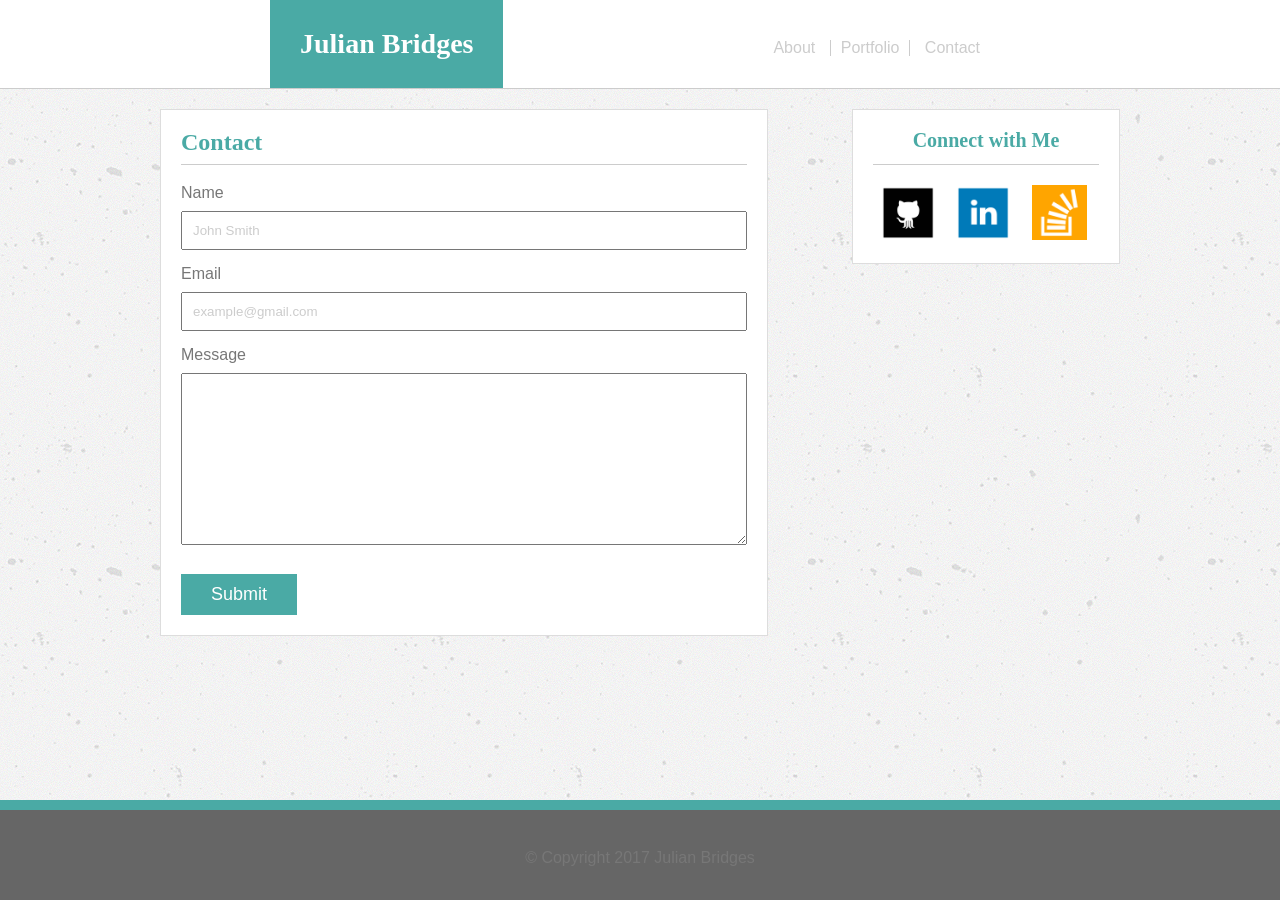
==== contact.html @ 7510f0b0 "added/edited site content" ====
<!DOCTYPE html>
<html lang="en-us">
	<head>
		<meta charset="utf-8">
		<title>Julian's Portfolio</title>
		<link rel="stylesheet" type="text/css" href="assets/css/reset.css">
		<link rel="stylesheet" type="text/css" href="assets/css/style.css">
	</head>
	
	<body>
		
		<div class="navbar">
			<h1>Julian Bridges</h1>

				<ul>
					<li><a href="index.html">About</a></li>
					<li id="portfolio"><a href="portfolio.html">Portfolio</a></li>
					<li><a href="contact.html">Contact</a></li>
				</ul>

		</div>
		
		<div class="container">
			<div class="main-section">
				
				<header><h2>Contact</h2></header>
			
				<form>
  					<label for="name">Name</label><br>
  					<input type="text" name="Name" value="John Smith">
					<br><br>
					<label for="email">Email</label><br>
					<input type="email" name="Email" value="example@gmail.com">
					<br><br>
					<label for="message">Message</label><br>
					<textarea name="message" rows="10" cols="70"></textarea>
					<br><br>
					<input class="submit" type="submit" name="Submit">
				</form>

			</div>

			<div class="sidebar">
				
				<header>
					<h3>Connect with Me</h3>
				</header>

				<div class="icons">
					<a href="https://github.com/julianbridges4"><img src="assets/images/github_square_black.png" alt="GitHub"></a>
					<a href="https://www.linkedin.com/in/julian-bridges-1a340599"><img src="assets/images/linkedin_square_color.png" alt="LinkedIn"></a>
					<a href="https://stackoverflow.com/users/8151956/julian-bridges?tab=profile"><img id="StackOverflow" src="assets/images/stackoverflow.png" alt="StackOverflow"></a>
				</div>
			</div>

		</div>

		<footer>
			<small>&copy; Copyright 2017 Julian Bridges</small>
		</footer>

	</body>
</html>
---- assets/css/style.css ----
* {
	box-sizing: border-box;
}

html {
	position: relative;
	min-height: 100%;
}

.navbar {
	margin-bottom: 20px;
	background: #ffffff;
	border-bottom: 1px solid #cccccc;
}

.navbar h1 {
	display: inline-block;
	background: #4aaaa5;
	color: #ffffff;
	padding: 30px;
	font-size: 28px;
	font-family: 'Georgia', Times, 'Times New Roman', serif;
	margin-left: 270px;
	font-weight: bold;
}

body {
	background-image: url("../images/concrete-texture.png");
	color: #777777;
	font-family: 'Arial', 'Helvetica Neue', Helvetica, sans-serif;
	margin: 0 0 100px;
}

.container {
	width: 960px;
	margin: 0 auto;
}

ul {
	float: right;
	margin-right: 290px;
	margin-top: 40px;
}

ul li {
	display: inline-block;
	padding: 0 10px;
}

ul li a {
	text-decoration: none;
	color: #cccccc
}

#portfolio {
	border-left: 1px solid #cccccc;
	border-right: 1px solid #cccccc;
}

header {
	color: #4aaaa5;
	border-bottom: 1px solid #cccccc;
	margin-bottom: 20px;
	font-family: 'Georgia', Times, 'Times New Roman', serif;
}

.main-section header h2 {
	font-size: 24px;
	padding-bottom: 10px;
	font-weight: bold;
}

.julian {
	width: 40%;
	float: left;
	margin-right: 20px;
}

.main-section {
	background: #ffffff;
	border: 1px solid #dddddd;
	width: 608px;
	padding: 20px;
	display: inline-block;
}

.sidebar {
	background: #ffffff;
	border: 1px solid #dddddd;
	width: 268px;
	display: inline-block;
	float: right;
	padding: 20px;
}

.sidebar header h3 {
	font-size: 20px;
	padding-bottom: 14px;
	text-align: center;
	font-weight: bold;
}

footer {
	position: absolute;
	left: 0;
	bottom: 0;
	height: 100px;
	width: 100%;
	background: #666666;
	text-align: center;
	padding: 40px;
	border-top: 10px solid #4aaaa5;
}

.icons a img {
	width: 55px;
	height: 55px;
	padding: 0px;
}

.icons a{
	padding: 8px;
}

#stackoverflow {
	padding: 70px;
}

.icons {
	
}

figure {
	display: inline-block;
}

figure img {
	height: 180px;
	width: 260px;
	margin: 10px;
}

figcaption {
	position: relative;
	bottom: 80px;
	text-align: center;
	background: #4aaaa5;
	color: #ffffff;
	margin: 10px;
	padding: 15px 0;
}

.submit {
	background: #4aaaa5;
	color: #ffffff;
	border: none;
	padding: 10px 30px;
	font-size: 18px;
}

input {
	margin-top: 10px;
}

textarea {
	margin-top: 10px;
	width: 100%;
	padding: 10px;
}

input[type="text"] {
	width: 100%;
	padding: 10px;
	color: #cccccc;
}

input[type="email"] {
	width: 100%;
	padding: 10px;
	color: #cccccc;
}
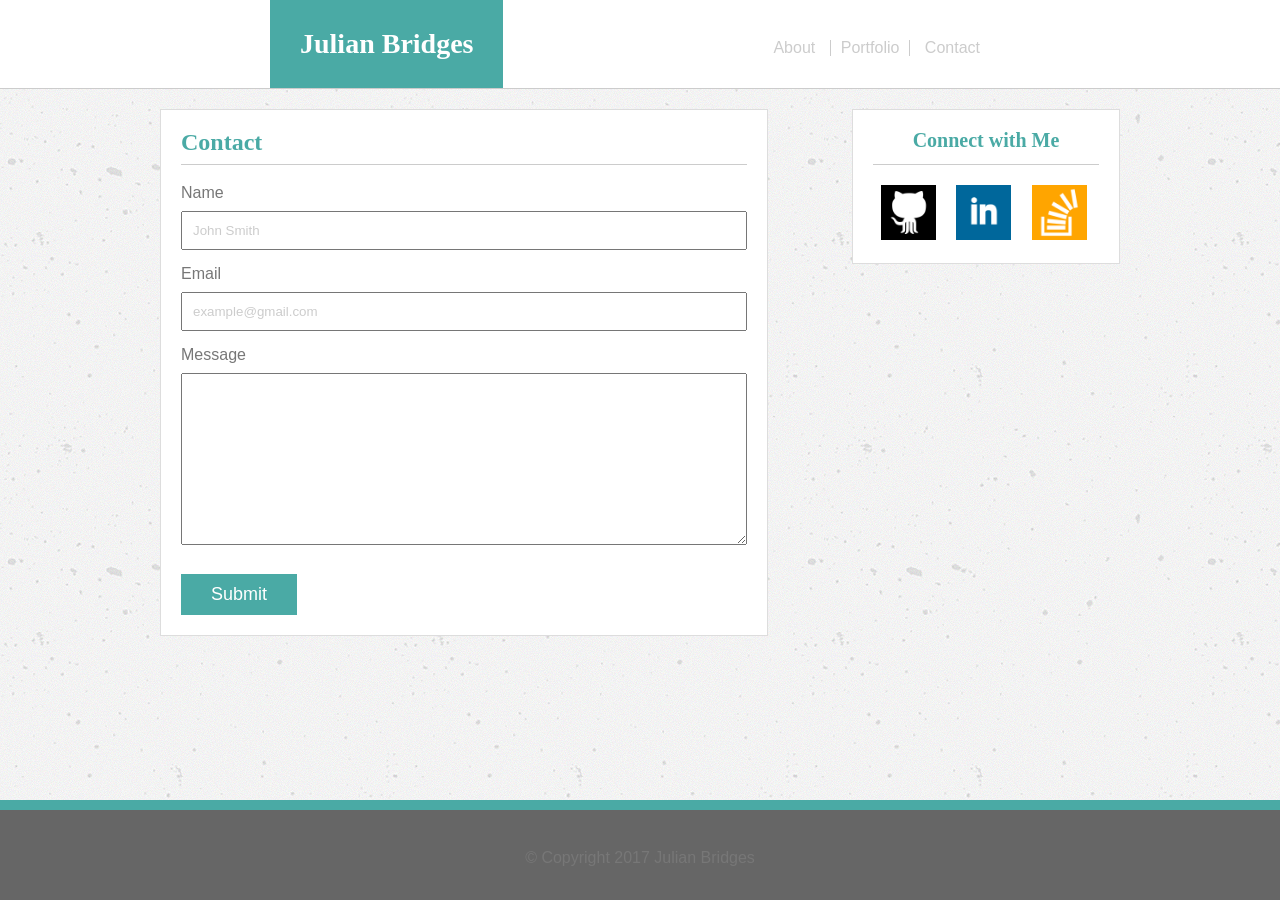
==== commit bc78b5ce: "fixed icon sizes" ====
--- a/contact.html
+++ b/contact.html
@@ -47,8 +47,8 @@
 				</header>
 
 				<div class="icons">
-					<a href="https://github.com/julianbridges4"><img src="assets/images/github_square_black.png" alt="GitHub"></a>
-					<a href="https://www.linkedin.com/in/julian-bridges-1a340599"><img src="assets/images/linkedin_square_color.png" alt="LinkedIn"></a>
+					<a href="https://github.com/julianbridges4"><img src="assets/images/github.png" alt="GitHub"></a>
+					<a href="https://www.linkedin.com/in/julian-bridges-1a340599"><img src="assets/images/linkedin.png" alt="LinkedIn"></a>
 					<a href="https://stackoverflow.com/users/8151956/julian-bridges?tab=profile"><img id="StackOverflow" src="assets/images/stackoverflow.png" alt="StackOverflow"></a>
 				</div>
 			</div>
